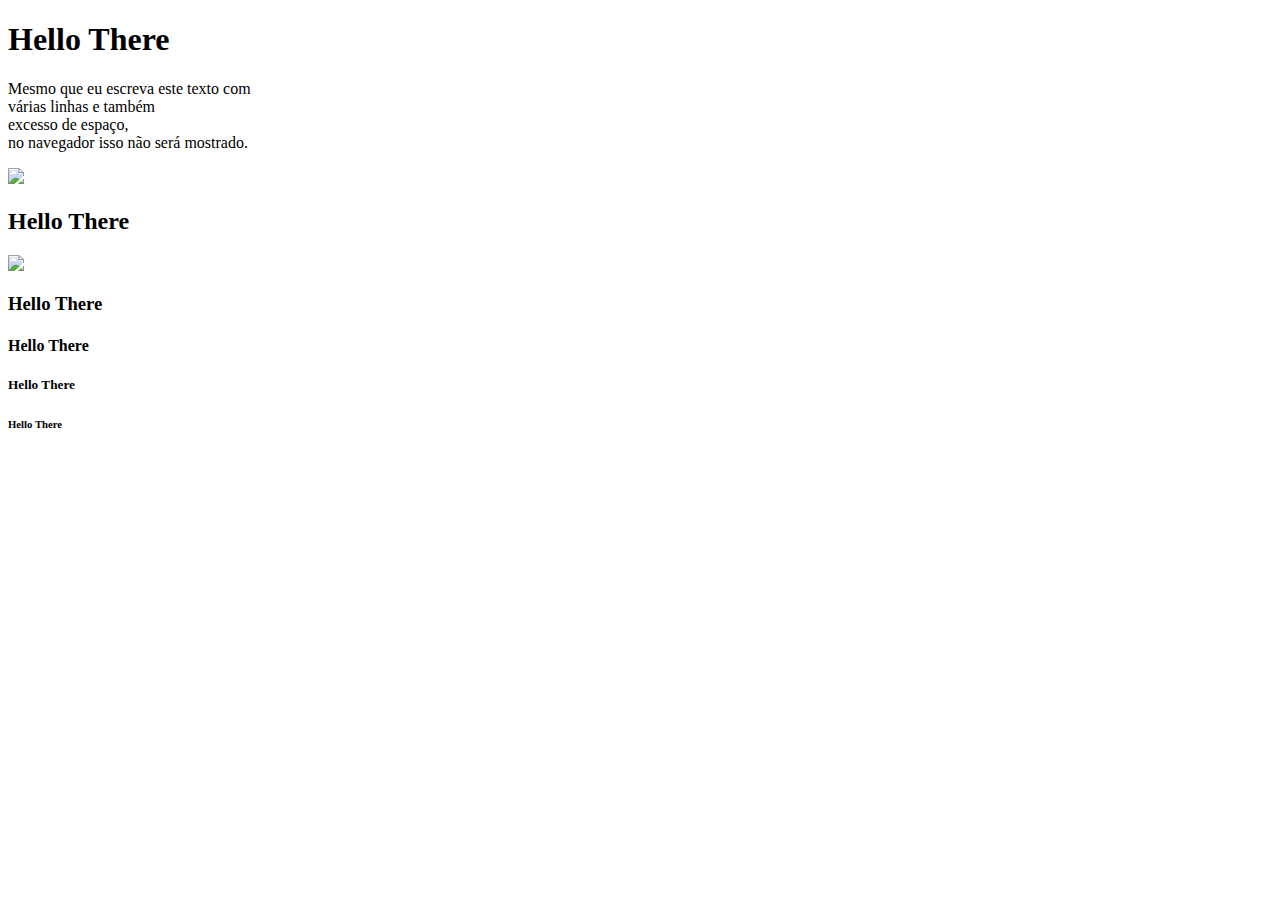
==== TesteHTML/SENAC/index.html @ b96bb21a "Adicionando do pc os arquivos HTML" ====
<!DOCTYPE html>
<html lang="pt-br">
<head>
    <meta charset="UTF-8">
    <meta http-equiv="X-UA-Compatible" content="IE=edge">
    <meta name="viewport" content="width=device-width, initial-scale=1.0">
    <title>
        Teste HTML senac
    </title>
</head>
<body>
    <h1>Hello There</h1>
    <p>
        Mesmo que eu escreva este texto com<br>
        várias linhas e também<br>
        excesso de       espaço,<br>
        no navegador isso não será mostrado.
    </p>
        <img src="Imagens/download.jfif" ><br>
    <h2>Hello There</h2>
    <img src="https://www.sp.senac.br/image/65814.jpg"> <br>
    <h3>Hello There</h3>
    <h4>Hello There</h4>
    <h5>Hello There</h5>
    <h6>Hello There</h6>
</body>
</html>
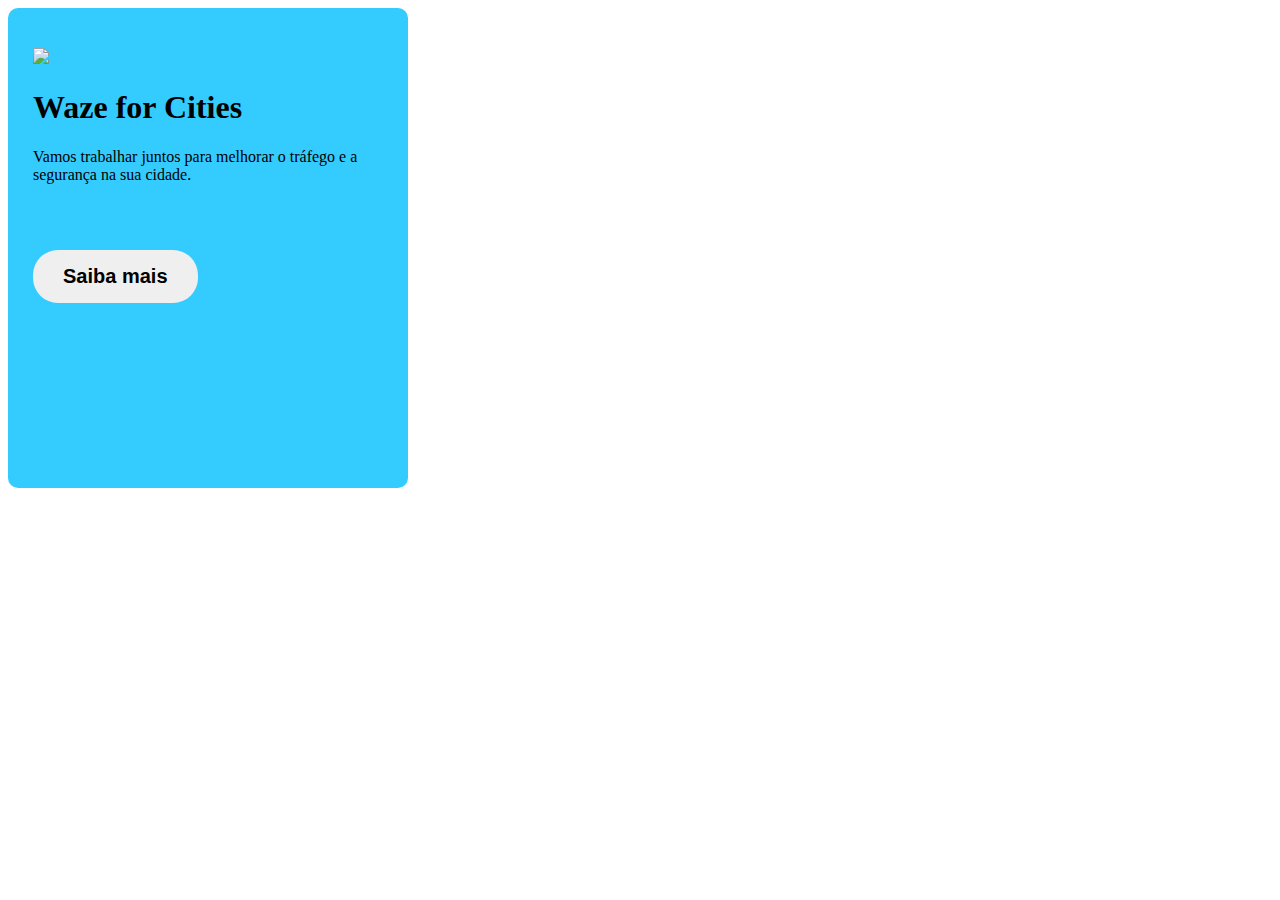
==== commit 1585db77: "teste 03/03" ====
--- a/TesteHTML/SENAC/index.html
+++ b/TesteHTML/SENAC/index.html
@@ -1,27 +1,25 @@
 <!DOCTYPE html>
-<html lang="pt-br">
+<html lang="en">
+
 <head>
-    <meta charset="UTF-8">
-    <meta http-equiv="X-UA-Compatible" content="IE=edge">
-    <meta name="viewport" content="width=device-width, initial-scale=1.0">
-    <title>
-        Teste HTML senac
-    </title>
+  <meta charset="UTF-8" />
+  <meta http-equiv="X-UA-Compatible" content="IE=edge" />
+  <meta name="viewport" content="width=device-width, initial-scale=1.0" />
+
+  <link rel="stylesheet" href="index.css">
+  <!--Importando o css do arquivo .css-->
+
+  <title>Teste</title>
 </head>
 <body>
-    <h1>Hello There</h1>
-    <p>
-        Mesmo que eu escreva este texto com<br>
-        várias linhas e também<br>
-        excesso de       espaço,<br>
-        no navegador isso não será mostrado.
-    </p>
-        <img src="Imagens/download.jfif" ><br>
-    <h2>Hello There</h2>
-    <img src="https://www.sp.senac.br/image/65814.jpg"> <br>
-    <h3>Hello There</h3>
-    <h4>Hello There</h4>
-    <h5>Hello There</h5>
-    <h6>Hello There</h6>
+  <div class="cartao1">
+    <!--Card do site Waze/parceiros-->
+    <img src="https://kstatic.googleusercontent.com/files/e705bd332330908430a1482f08a3680a1545b8803312b2090250563fc92f5f8691b55e324b9ff8812aaa4772179b4d7ffb4b7dcdf90bdd38558c3732be743dd2" >
+    <h1>Waze for Cities</h1>
+    <p>Vamos trabalhar juntos para melhorar o tráfego e a segurança na sua cidade.</p>
+    <button>Saiba mais</button>
+
+  </div>
+
 </body>
 </html>--- a/TesteHTML/SENAC/index.css
+++ b/TesteHTML/SENAC/index.css
@@ -0,0 +1,24 @@
+.cartao1{
+  background-color: rgb(52, 204, 255);
+  width: 350px;
+  height: 400px;
+  padding: 40px 25px;
+  border-radius: 10px;
+
+}
+.cartao1 button{
+  padding: 15px 30px;
+  border-radius: 25px;
+  border: none;
+  font-weight: bold;
+  font-size: 20px;
+  margin-top: 50px;
+
+}
+.cartao1 p{
+
+}
+
+.cartao1 h1{
+  font
+}